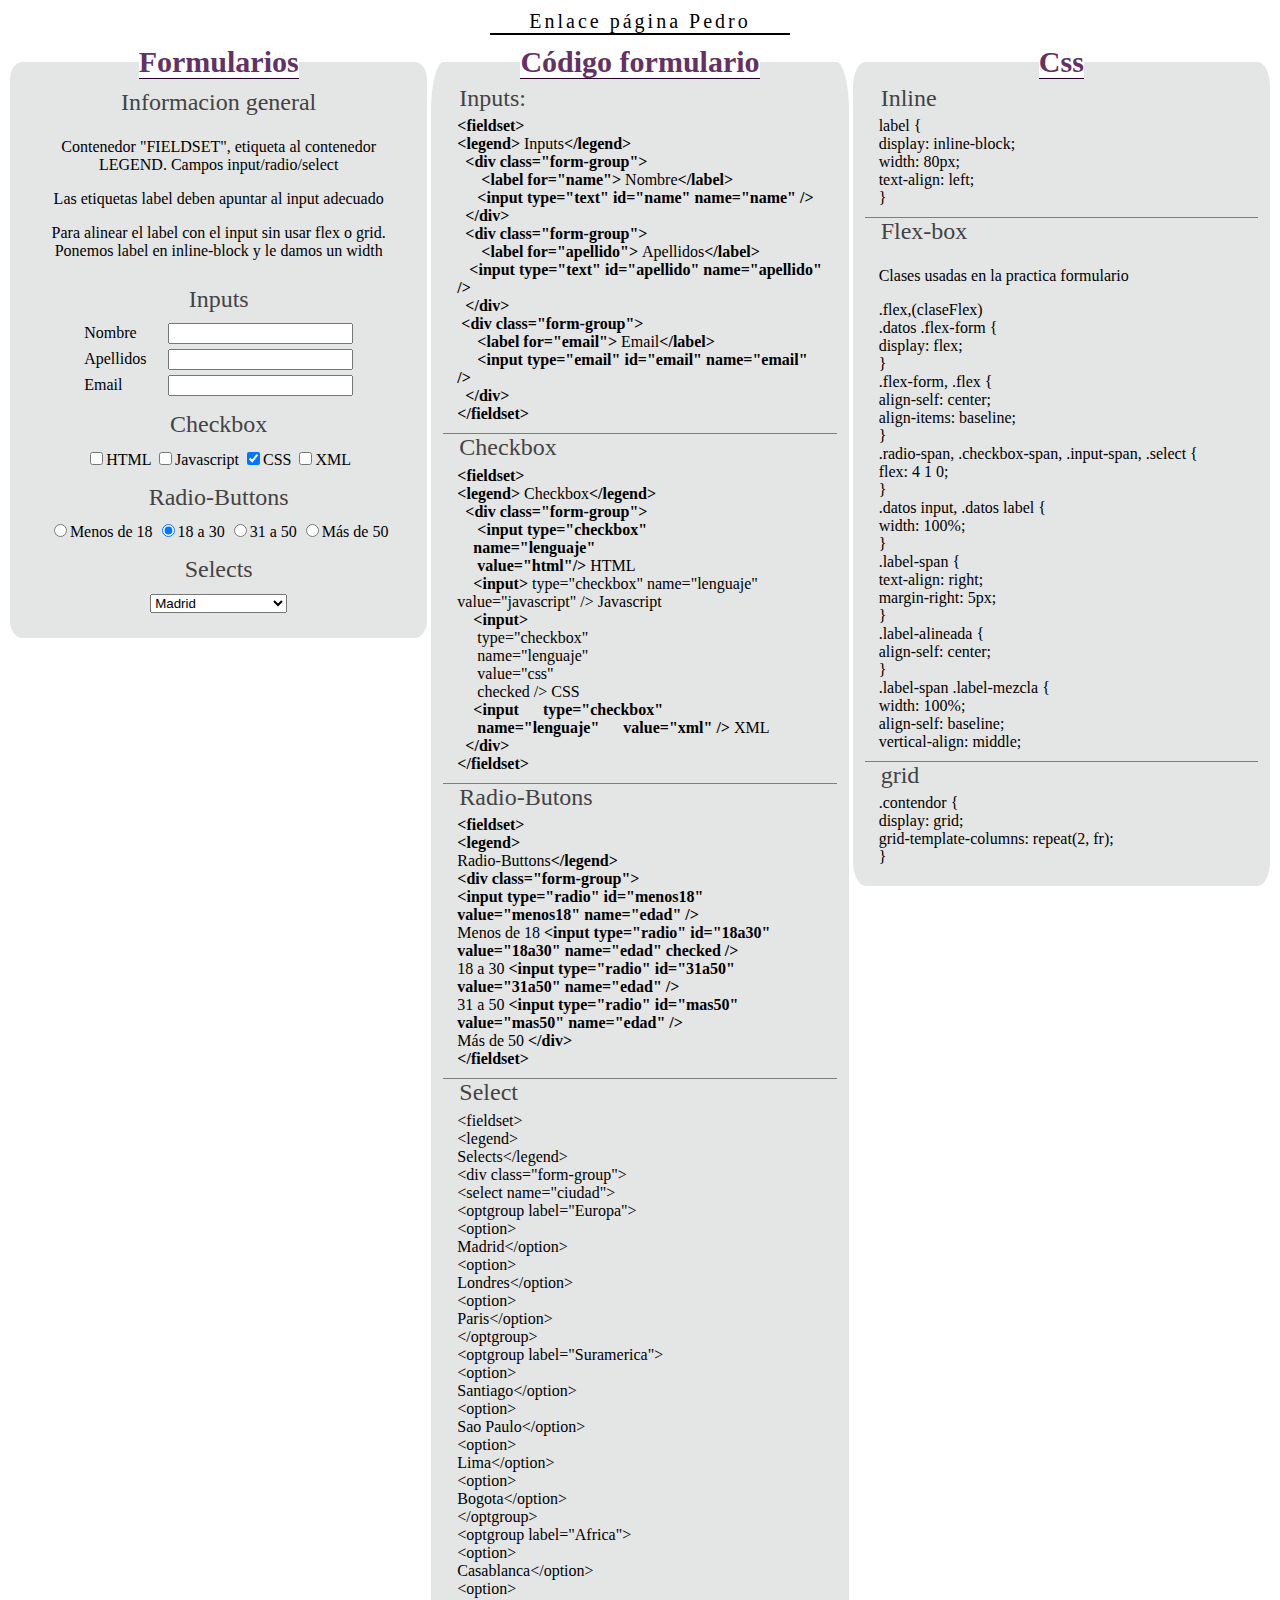
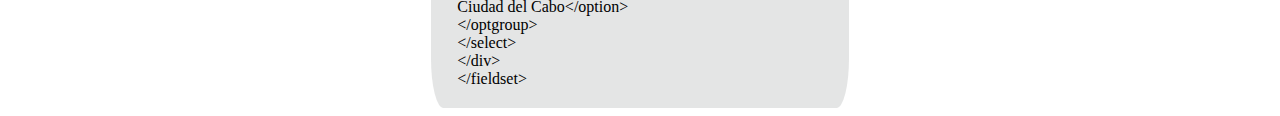
==== paginas/formulario.html @ ae0204e3 "contenido multimedia" ====
<!DOCTYPE html>
<html lang="en">
  <head>
    <meta charset="UTF-8" />
    <meta name="viewport" content="width=device-width, initial-scale=1.0" />
    <title>Document</title>
    <link rel="stylesheet" href="../estilos/estilo-formulario.css" />
    <link rel="stylesheet" href="../estilo.css" />
    <!-- letra -->
    <link rel="preconnect" href="https://fonts.gstatic.com">
    <link href="https://fonts.googleapis.com/css2?family=Crafty+Girls&family=Indie+Flower&display=swap" rel="stylesheet">
    <!-- icono -->
    <link
      rel="stylesheet"
      href="https://cdnjs.cloudflare.com/ajax/libs/font-awesome/5.15.1/css/all.min.css"
      integrity="sha512-+4zCK9k+qNFUR5X+cKL9EIR+ZOhtIloNl9GIKS57V1MyNsYpYcUrUeQc9vNfzsWfV28IaLL3i96P9sdNyeRssA=="
      crossorigin="anonymous"
    />
  </head>
  <body id="body">
    <div class="icono-arriba">
      <a href="#body" class="icono-arriba"><i class="fas fa-3x fa-arrow-alt-circle-up "></i></a>
    </div>
    <div class="icono-atras">
      <a href="../index.html"><i class="fas fa-3x fa-arrow-circle-left"></i></a>
    </div>
    <div class="pagina-pedro">
      <a href="https://pedroprieto.github.io/post/disenyo_formularios/">Enlace página Pedro</a>
    </div>
    <section class="contenido-formulario">
      <div class="formulario">
        <fieldset class="formularios layaout-formulario">
          <legend class="titulo-formulario">
            <span class="span-formulario">Formularios</span>
           
          </legend>

          <fieldset>
            <legend class="">Informacion general</legend>
            <p>
              Contenedor "FIELDSET", etiqueta al contenedor LEGEND. Campos
              input/radio/select
            </p>
            <p>Las etiquetas label deben apuntar al input adecuado</p>
            <p>
              Para alinear el label con el input sin usar flex o grid. Ponemos
              label en inline-block y le damos un width
            </p>
          </fieldset>
          <form action="form">
            <fieldset>
              <legend>Inputs</legend>
              <div class="form-group">
                <label for="name">Nombre</label>
                <input type="text" id="name" name="name" />
              </div>
              <div class="form-group">
                <label for="apellido">Apellidos</label>
                <input type="text" id="apellido" name="apellido" />
              </div>
              <div class="form-group">
                <label for="email">Email</label>
                <input type="email" id="email" name="email" />
              </div>
            </fieldset>
            <!-- input checkbox -->
            <fieldset>
              <legend>Checkbox</legend>
              <div class="form-group">
                <input type="checkbox" name="lenguaje" value="html" />HTML
                <input
                  type="checkbox"
                  name="lenguaje"
                  value="javascript"
                />Javascript
                <input type="checkbox" name="lenguaje" value="css" checked />CSS
                <input type="checkbox" name="lenguaje" value="xml" />XML
              </div>
            </fieldset>
            <!-- Input Radio -->
            <fieldset>
              <legend>Radio-Buttons</legend>
              <div class="form-group">
                <input
                  type="radio"
                  id="menos18"
                  value="menos18"
                  name="edad"
                />Menos de 18
                <input
                  type="radio"
                  id="18a30"
                  value="18a30"
                  name="edad"
                  checked
                />18 a 30
                <input type="radio" id="31a50" value="31a50" name="edad" />31 a
                50
                <input type="radio" id="mas50" value="mas50" name="edad" />Más
                de 50
              </div>
            </fieldset>
            <!-- Select -->
            <fieldset>
              <legend>Selects</legend>
              <div class="form-group">
                <select name="ciudad">
                  <optgroup label="Europa">
                    <option>Madrid</option>
                    <option>Londres</option>
                    <option>Paris</option>
                  </optgroup>
                  <optgroup label="Suramerica">
                    <option>Santiago</option>
                    <option>Sao Paulo</option>
                    <option>Lima</option>
                    <option>Bogota</option>
                  </optgroup>
                  <optgroup label="Africa">
                    <option>Casablanca</option>
                    <option>Ciudad del Cabo</option>
                  </optgroup>
                </select>
              </div>
            </fieldset>
          </form>
        </fieldset>
      </div>
      <div class="formulario formulario-codigo">
        <fieldset class="codigo-formulario">
          <legend class="titulo-formulario">
            <span class="span-codigo">Código formulario</span>
          </legend>
          <fieldset>
            <legend>Inputs:</legend>
            <strong>&lt;fieldset&gt; </strong><br />
            <strong>&lt;legend&gt; </strong>Inputs<strong>&lt;/legend&gt; </strong><br />
            &nbsp; <strong>&lt;div class="form-group"&gt; </strong><br />
            &nbsp;&nbsp; &nbsp;&nbsp; <strong>&lt;label
            for="name"&gt; </strong>Nombre<strong>&lt;/label&gt; </strong><br />
            &nbsp;&nbsp; &nbsp;&nbsp;<strong>&lt;input type="text" id="name" name="name"
            /&gt; </strong><br />
            &nbsp; <strong>&lt;/div&gt; </strong><br />
            &nbsp; <strong>&lt;div class="form-group"&gt; </strong><br />
            &nbsp;&nbsp; &nbsp;&nbsp; <strong>&lt;label
            for="apellido"&gt; </strong>Apellidos<strong>&lt;/label&gt; </strong><br />
            &nbsp;&nbsp; <strong>&lt;input type="text" id="apellido" name="apellido"
            /&gt; </strong><br />
            &nbsp; <strong>&lt;/div&gt; </strong><br />
            &nbsp;<strong>&lt;div class="form-group"&gt; </strong><br />
            &nbsp;&nbsp; &nbsp;&nbsp;<strong>&lt;label
            for="email"&gt; </strong>Email<strong>&lt;/label&gt; </strong><br />
            &nbsp;&nbsp; &nbsp;&nbsp;<strong>&lt;input type="email" id="email"
            name="email" /&gt; </strong><br />
            &nbsp; <strong>&lt;/div&gt; </strong><br />
            <strong>&lt;/fieldset&gt; </strong><br />
          </fieldset>
          <div class="vacio"></div>
          <fieldset>
            <legend>Checkbox</legend>
            <strong>&lt;fieldset&gt; </strong><br />
            <strong>&lt;legend&gt; </strong>Checkbox<strong>&lt;/legend&gt; </strong><br />
            &nbsp; <strong>&lt;div class="form-group"&gt; </strong><br />
            &nbsp;&nbsp;&nbsp;&nbsp; <strong>&lt;input type="checkbox"
            <br />&nbsp;&nbsp;&nbsp;&nbsp;name="lenguaje"
            <br />&nbsp;&nbsp;&nbsp;&nbsp; value="html"/&gt; </strong>HTML<br />
            &nbsp;&nbsp;&nbsp;&nbsp;<strong>&lt;input&gt; </strong> type="checkbox"
            name="lenguaje" value="javascript" /&gt; </strong> Javascript
            &nbsp;&nbsp;&nbsp;&nbsp; <br />&nbsp;&nbsp;&nbsp;&nbsp;<strong>&lt;input&gt; </strong>
            <br />
            &nbsp;&nbsp;&nbsp;&nbsp;&nbsp;type="checkbox" <br />
            &nbsp;&nbsp;&nbsp;&nbsp;&nbsp;name="lenguaje" <br />
            &nbsp;&nbsp;&nbsp;&nbsp;&nbsp;value="css" <br />
            &nbsp;&nbsp;&nbsp;&nbsp;&nbsp;checked /&gt; </strong> CSS<br />
            &nbsp;&nbsp;&nbsp;&nbsp;<strong>&lt;input
            &nbsp;&nbsp;&nbsp;&nbsp;&nbsp;type="checkbox"
            &nbsp;&nbsp;&nbsp;&nbsp;&nbsp;name="lenguaje"&nbsp;&nbsp;&nbsp;&nbsp;&nbsp;
            value="xml" /&gt; </strong>XML<br />
            &nbsp; <strong>&lt;/div&gt; </strong> <br />
            <strong>&lt;/fieldset&gt; </strong> <br />
          </fieldset>
          <div class="vacio"></div>
          <fieldset>
            <legend>Radio-Butons</legend>
            <strong>&lt;fieldset&gt; </strong> <br />
            <strong>&lt;legend&gt; </strong> <br />Radio-Buttons<strong>&lt;/legend&gt; </strong> <br />
            <strong>&lt;div class="form-group"&gt; </strong> <br />
            <strong>&lt;input type="radio" id="menos18" value="menos18" name="edad"
            /&gt; </strong> <br />Menos de 18 <strong>&lt;input type="radio" id="18a30"
            value="18a30" name="edad" checked /&gt; </strong> <br />18 a 30 <strong>&lt;input
            type="radio" id="31a50" value="31a50" name="edad" /&gt; </strong> <br />31 a
            50 <strong>&lt;input type="radio" id="mas50" value="mas50" name="edad" /&gt; </strong>
            <br />Más de 50 <strong>&lt;/div&gt; </strong> <br />
            <strong>&lt;/fieldset&gt; </strong> <br />
          </fieldset>
          <div class="vacio"></div>

          <fieldset>
            <legend>Select</legend>
            &lt;fieldset&gt; <br />
            &lt;legend&gt; <br />Selects&lt;/legend&gt; <br />
            &lt;div class="form-group"&gt; <br />
            &lt;select name="ciudad"&gt; <br />
            &lt;optgroup label="Europa"&gt; <br />
            &lt;option&gt; <br />Madrid&lt;/option&gt; <br />
            &lt;option&gt; <br />Londres&lt;/option&gt; <br />
            &lt;option&gt; <br />Paris&lt;/option&gt; <br />
            &lt;/optgroup&gt; <br />
            &lt;optgroup label="Suramerica"&gt; <br />
            &lt;option&gt; <br />Santiago&lt;/option&gt; <br />
            &lt;option&gt; <br />Sao Paulo&lt;/option&gt; <br />
            &lt;option&gt; <br />Lima&lt;/option&gt; <br />
            &lt;option&gt; <br />Bogota&lt;/option&gt; <br />
            &lt;/optgroup&gt; <br />
            &lt;optgroup label="Africa"&gt; <br />
            &lt;option&gt; <br />Casablanca&lt;/option&gt; <br />
            &lt;option&gt; <br />Ciudad del Cabo&lt;/option&gt; <br />
            &lt;/optgroup&gt; <br />
            &lt;/select&gt; <br />
            &lt;/div&gt; <br />
            &lt;/fieldset&gt; <br />
          </fieldset>
        </fieldset>
      </div>
      <div class="formulario">
        <fieldset class="formulario-css">
          <legend class="titulo-formulario">
            <span class="span-css">Css</span>
          </legend>
          <fieldset>
            <legend>Inline</legend>
            label {<br />
            display: inline-block; <br />
            width: 80px; <br />
            text-align: left;<br />
            }
          </fieldset>
          <div class="vacio"></div>
          <fieldset>
            <legend>Flex-box</legend>
            <p>Clases usadas en la practica formulario</p>
            .flex,(claseFlex)<br />
            .datos .flex-form {<br />
            display: flex;<br />
            }<br />
            .flex-form, .flex {<br />
            align-self: center;<br />
            align-items: baseline;<br />
            }<br />

            .radio-span, .checkbox-span, .input-span, .select {<br />
            flex: 4 1 0;<br />
            }<br />

            .datos input, .datos label {<br />
            width: 100%;<br />

            }<br />
            .label-span {<br />
            text-align: right;<br />
            margin-right: 5px;<br />

            }<br />
            .label-alineada {<br />
            align-self: center; <br />
            }
            <br />
            .label-span .label-mezcla {<br />
            width: 100%; <br />
            align-self: baseline;<br />

            vertical-align: middle;<br />
          </fieldset>
          <div class="vacio"></div>
          <fieldset>
            <legend>grid</legend>
            .contendor {<br />
            display: grid; <br />
            grid-template-columns: repeat(2, fr); <br />

            }
          </fieldset>
        </fieldset>
      </div>
    </section>
  </body>
</html>
---- estilos/estilo-formulario.css ----
.formularios {
    padding: 10px;
    border: 1px solid black;
    text-align: center;
    max-width: 650px;
  }
  
  .form-group {
    margin: 5px;
  }
  
  label {
    display: inline-block;
    width: 80px;
    text-align: left;
  }
  legend {
    color: rgb(68, 67, 67);
  }

  .contenido-formulario {
  
    display: grid;
    grid-template-rows: 1fr;
    grid-template-columns: repeat(3, 1fr);
    align-self: center;
   
  }
  .formulario-css {
    background-color: rgba(152, 158, 158, 0.267);
    border-radius: 3%;
    
    border: none;
  }
  .codigo-formulario {
    background-color: rgba(152, 158, 158, 0.267);
    border-radius: 3%;
    
    border: none;
  }
  .layaout-formulario {
    background-color: rgba(152, 158, 158, 0.267);
    border-radius: 3%;
    border: none;
  }
  .span-css {
    background-color: white;    
    border-bottom: 1px solid   rgb(38, 1, 39);
  
   
  }
  .span-codigo {
    background-color: white;    
    border-bottom: 1px solid   rgb(38, 1, 39);
  
    
  }
  .span-formulario{
    background-color: white;    
    border-bottom: 1px solid   rgb(38, 1, 39);
  }
  fieldset
  {
    border: none;
  }
  .vacio
  {
    border-bottom: 1px solid rgb(126, 125, 125);
  }
 legend
  {
    font-size: 1.5em;
  }
  .titulo-formulario {
    color: rgb(99, 49, 100);
    text-align: center;
    font-weight: bold;
    font-size: 30px!important;  
    
  }
  .pagina-pedro
  {
   text-align: center;
   font-size: 20px;
   letter-spacing: 3px;
   border-bottom: 2px solid black;
   width: 300px;
   margin: 10px auto;
  }
---- estilo.css ----
.contenedor {
  margin: 10px auto;
  font-family: Arial, Helvetica, sans-serif;
}
a {
  text-decoration: none;
  color: black;
}
h1,
h2 {
  text-align: center;
}
ul {
  display: grid;
  grid-template-columns: repeat(6, 1fr);
  align-self: center;
  justify-items: center;
  margin-top: 50px;
  margin-bottom: 100px;
}
li {
  list-style: none;
}
input[type="button"]
{
  background-color: white;
  border: none;
  border-bottom: 1px solid grey;
}
.icono-arriba{
  position: fixed;
  bottom: 20px;
  right: 20px;
  
}
i{
  color: rgb(105, 101, 101);
}
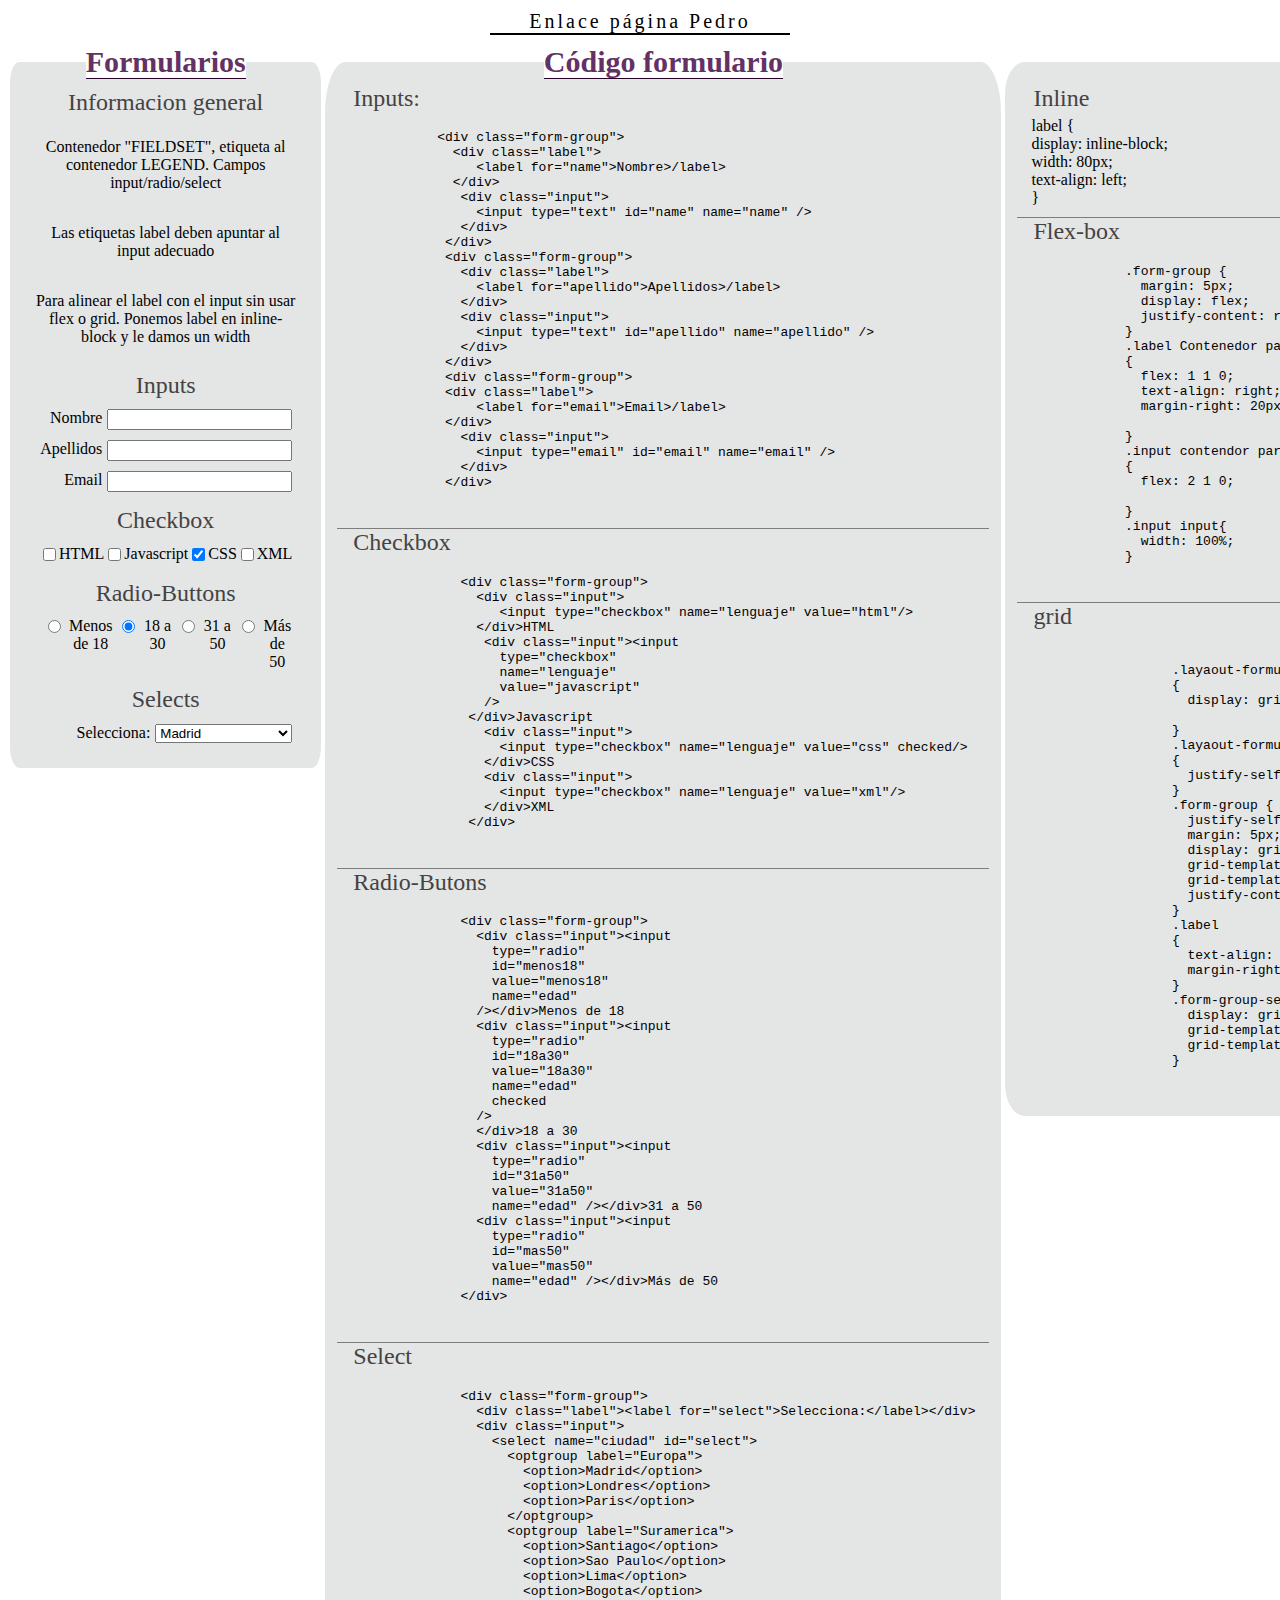
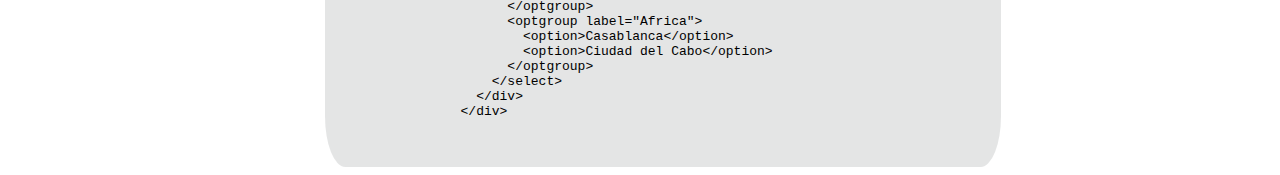
==== commit 52c8d242: "mejorado" ====
--- a/paginas/formulario.html
+++ b/paginas/formulario.html
@@ -7,8 +7,11 @@
     <link rel="stylesheet" href="../estilos/estilo-formulario.css" />
     <link rel="stylesheet" href="../estilo.css" />
     <!-- letra -->
-    <link rel="preconnect" href="https://fonts.gstatic.com">
-    <link href="https://fonts.googleapis.com/css2?family=Crafty+Girls&family=Indie+Flower&display=swap" rel="stylesheet">
+    <link rel="preconnect" href="https://fonts.gstatic.com" />
+    <link
+      href="https://fonts.googleapis.com/css2?family=Crafty+Girls&family=Indie+Flower&display=swap"
+      rel="stylesheet"
+    />
     <!-- icono -->
     <link
       rel="stylesheet"
@@ -19,20 +22,23 @@
   </head>
   <body id="body">
     <div class="icono-arriba">
-      <a href="#body" class="icono-arriba"><i class="fas fa-3x fa-arrow-alt-circle-up "></i></a>
+      <a href="#body" class="icono-arriba"
+        ><i class="fas fa-3x fa-arrow-alt-circle-up"></i
+      ></a>
     </div>
     <div class="icono-atras">
       <a href="../index.html"><i class="fas fa-3x fa-arrow-circle-left"></i></a>
     </div>
     <div class="pagina-pedro">
-      <a href="https://pedroprieto.github.io/post/disenyo_formularios/">Enlace página Pedro</a>
+      <a href="https://pedroprieto.github.io/post/disenyo_formularios/"
+        >Enlace página Pedro</a
+      >
     </div>
     <section class="contenido-formulario">
       <div class="formulario">
         <fieldset class="formularios layaout-formulario">
           <legend class="titulo-formulario">
             <span class="span-formulario">Formularios</span>
-           
           </legend>
 
           <fieldset>
@@ -51,76 +57,109 @@
             <fieldset>
               <legend>Inputs</legend>
               <div class="form-group">
-                <label for="name">Nombre</label>
-                <input type="text" id="name" name="name" />
+                <div class="label">
+                  <label for="name">Nombre</label>
+                </div>
+                <div class="input">
+                  <input type="text" id="name" name="name" />
+                </div>
               </div>
               <div class="form-group">
-                <label for="apellido">Apellidos</label>
-                <input type="text" id="apellido" name="apellido" />
+                <div class="label">
+                  <label for="apellido">Apellidos</label>
+                </div>
+                <div class="input">
+                  <input type="text" id="apellido" name="apellido" />
+                </div>
               </div>
               <div class="form-group">
-                <label for="email">Email</label>
-                <input type="email" id="email" name="email" />
+                <div class="label">
+                  <label for="email">Email</label>
+                </div>
+                <div class="input">
+                  <input type="email" id="email" name="email" />
+                </div>
               </div>
             </fieldset>
             <!-- input checkbox -->
             <fieldset>
               <legend>Checkbox</legend>
-              <div class="form-group">
-                <input type="checkbox" name="lenguaje" value="html" />HTML
-                <input
-                  type="checkbox"
-                  name="lenguaje"
-                  value="javascript"
-                />Javascript
-                <input type="checkbox" name="lenguaje" value="css" checked />CSS
-                <input type="checkbox" name="lenguaje" value="xml" />XML
+              <div class="form-group form-group-seleccion">
+                <div class="input">
+                  <input type="checkbox" name="lenguaje" value="html" />
+                </div>
+                HTML
+                <div class="input">
+                  <input type="checkbox" name="lenguaje" value="javascript" />
+                </div>
+                Javascript
+                <div class="input">
+                  <input type="checkbox" name="lenguaje" value="css" checked />
+                </div>
+                CSS
+                <div class="input">
+                  <input type="checkbox" name="lenguaje" value="xml" />
+                </div>
+                XML
               </div>
             </fieldset>
             <!-- Input Radio -->
             <fieldset>
               <legend>Radio-Buttons</legend>
-              <div class="form-group">
-                <input
-                  type="radio"
-                  id="menos18"
-                  value="menos18"
-                  name="edad"
-                />Menos de 18
-                <input
-                  type="radio"
-                  id="18a30"
-                  value="18a30"
-                  name="edad"
-                  checked
-                />18 a 30
-                <input type="radio" id="31a50" value="31a50" name="edad" />31 a
-                50
-                <input type="radio" id="mas50" value="mas50" name="edad" />Más
-                de 50
+              <div class="form-group form-group-seleccion">
+                <div class="input">
+                  <input
+                    type="radio"
+                    id="menos18"
+                    value="menos18"
+                    name="edad"
+                  />
+                </div>
+                Menos de 18
+                <div class="input">
+                  <input
+                    type="radio"
+                    id="18a30"
+                    value="18a30"
+                    name="edad"
+                    checked
+                  />
+                </div>
+                18 a 30
+                <div class="input">
+                  <input type="radio" id="31a50" value="31a50" name="edad" />
+                </div>
+                31 a 50
+                <div class="input">
+                  <input type="radio" id="mas50" value="mas50" name="edad" />
+                </div>
+                Más de 50
               </div>
             </fieldset>
             <!-- Select -->
             <fieldset>
               <legend>Selects</legend>
               <div class="form-group">
-                <select name="ciudad">
-                  <optgroup label="Europa">
-                    <option>Madrid</option>
-                    <option>Londres</option>
-                    <option>Paris</option>
-                  </optgroup>
-                  <optgroup label="Suramerica">
-                    <option>Santiago</option>
-                    <option>Sao Paulo</option>
-                    <option>Lima</option>
-                    <option>Bogota</option>
-                  </optgroup>
-                  <optgroup label="Africa">
-                    <option>Casablanca</option>
-                    <option>Ciudad del Cabo</option>
-                  </optgroup>
-                </select>
+                <div class="label"><label for="select">Selecciona:</label></div>
+                <div class="input">
+                  <select name="ciudad" id="select">
+                    <optgroup label="Europa">
+                      <option>Madrid</option>
+                      <option>Londres</option>
+                      <option>Paris</option>
+                    </optgroup>
+                    <optgroup label="Suramerica">
+                      <option>Santiago</option>
+                      <option>Sao Paulo</option>
+                      <option>Lima</option>
+                      <option>Bogota</option>
+                    </optgroup>
+                    <optgroup label="Africa">
+                      <option>Casablanca</option>
+                      <option>Ciudad del Cabo</option>
+                    </optgroup>
+                  </select>
+                </div>
               </div>
             </fieldset>
           </form>
@@ -133,92 +172,117 @@
           </legend>
           <fieldset>
             <legend>Inputs:</legend>
-            <strong>&lt;fieldset&gt; </strong><br />
-            <strong>&lt;legend&gt; </strong>Inputs<strong>&lt;/legend&gt; </strong><br />
-            &nbsp; <strong>&lt;div class="form-group"&gt; </strong><br />
-            &nbsp;&nbsp; &nbsp;&nbsp; <strong>&lt;label
-            for="name"&gt; </strong>Nombre<strong>&lt;/label&gt; </strong><br />
-            &nbsp;&nbsp; &nbsp;&nbsp;<strong>&lt;input type="text" id="name" name="name"
-            /&gt; </strong><br />
-            &nbsp; <strong>&lt;/div&gt; </strong><br />
-            &nbsp; <strong>&lt;div class="form-group"&gt; </strong><br />
-            &nbsp;&nbsp; &nbsp;&nbsp; <strong>&lt;label
-            for="apellido"&gt; </strong>Apellidos<strong>&lt;/label&gt; </strong><br />
-            &nbsp;&nbsp; <strong>&lt;input type="text" id="apellido" name="apellido"
-            /&gt; </strong><br />
-            &nbsp; <strong>&lt;/div&gt; </strong><br />
-            &nbsp;<strong>&lt;div class="form-group"&gt; </strong><br />
-            &nbsp;&nbsp; &nbsp;&nbsp;<strong>&lt;label
-            for="email"&gt; </strong>Email<strong>&lt;/label&gt; </strong><br />
-            &nbsp;&nbsp; &nbsp;&nbsp;<strong>&lt;input type="email" id="email"
-            name="email" /&gt; </strong><br />
-            &nbsp; <strong>&lt;/div&gt; </strong><br />
-            <strong>&lt;/fieldset&gt; </strong><br />
+            <pre>
+           &lt;div class="form-group"&gt;
+             &lt;div class="label"&gt;
+                &lt;label for="name"&gt;Nombre&gt;/label&gt;
+             &lt;/div&gt;
+              &lt;div class="input"&gt;
+                &lt;input type="text" id="name" name="name" /&gt;
+              &lt;/div&gt;
+            &lt;/div&gt;
+            &lt;div class="form-group"&gt;
+              &lt;div class="label"&gt;
+                &lt;label for="apellido"&gt;Apellidos&gt;/label&gt;
+              &lt;/div&gt;
+              &lt;div class="input"&gt;
+                &lt;input type="text" id="apellido" name="apellido" /&gt;
+              &lt;/div&gt;
+            &lt;/div&gt;
+            &lt;div class="form-group"&gt;
+            &lt;div class="label"&gt;
+                &lt;label for="email"&gt;Email&gt;/label&gt;
+            &lt;/div&gt;
+              &lt;div class="input"&gt;
+                &lt;input type="email" id="email" name="email" /&gt;
+              &lt;/div&gt;
+            &lt;/div&gt;
+          </pre
+            >
           </fieldset>
           <div class="vacio"></div>
           <fieldset>
             <legend>Checkbox</legend>
-            <strong>&lt;fieldset&gt; </strong><br />
-            <strong>&lt;legend&gt; </strong>Checkbox<strong>&lt;/legend&gt; </strong><br />
-            &nbsp; <strong>&lt;div class="form-group"&gt; </strong><br />
-            &nbsp;&nbsp;&nbsp;&nbsp; <strong>&lt;input type="checkbox"
-            <br />&nbsp;&nbsp;&nbsp;&nbsp;name="lenguaje"
-            <br />&nbsp;&nbsp;&nbsp;&nbsp; value="html"/&gt; </strong>HTML<br />
-            &nbsp;&nbsp;&nbsp;&nbsp;<strong>&lt;input&gt; </strong> type="checkbox"
-            name="lenguaje" value="javascript" /&gt; </strong> Javascript
-            &nbsp;&nbsp;&nbsp;&nbsp; <br />&nbsp;&nbsp;&nbsp;&nbsp;<strong>&lt;input&gt; </strong>
-            <br />
-            &nbsp;&nbsp;&nbsp;&nbsp;&nbsp;type="checkbox" <br />
-            &nbsp;&nbsp;&nbsp;&nbsp;&nbsp;name="lenguaje" <br />
-            &nbsp;&nbsp;&nbsp;&nbsp;&nbsp;value="css" <br />
-            &nbsp;&nbsp;&nbsp;&nbsp;&nbsp;checked /&gt; </strong> CSS<br />
-            &nbsp;&nbsp;&nbsp;&nbsp;<strong>&lt;input
-            &nbsp;&nbsp;&nbsp;&nbsp;&nbsp;type="checkbox"
-            &nbsp;&nbsp;&nbsp;&nbsp;&nbsp;name="lenguaje"&nbsp;&nbsp;&nbsp;&nbsp;&nbsp;
-            value="xml" /&gt; </strong>XML<br />
-            &nbsp; <strong>&lt;/div&gt; </strong> <br />
-            <strong>&lt;/fieldset&gt; </strong> <br />
+            <pre>
+              &lt;div class="form-group"&gt;
+                &lt;div class="input"&gt;
+                   &lt;input type="checkbox" name="lenguaje" value="html"/&gt;
+                &lt;/div&gt;HTML
+                 &lt;div class="input"&gt;&lt;input
+                   type="checkbox"
+                   name="lenguaje"
+                   value="javascript"
+                 /&gt;
+               &lt;/div&gt;Javascript
+                 &lt;div class="input"&gt;
+                   &lt;input type="checkbox" name="lenguaje" value="css" checked/&gt;
+                 &lt;/div&gt;CSS
+                 &lt;div class="input"&gt;
+                   &lt;input type="checkbox" name="lenguaje" value="xml"/&gt;
+                 &lt;/div&gt;XML
+               &lt;/div&gt;
+            </pre>
           </fieldset>
           <div class="vacio"></div>
           <fieldset>
             <legend>Radio-Butons</legend>
-            <strong>&lt;fieldset&gt; </strong> <br />
-            <strong>&lt;legend&gt; </strong> <br />Radio-Buttons<strong>&lt;/legend&gt; </strong> <br />
-            <strong>&lt;div class="form-group"&gt; </strong> <br />
-            <strong>&lt;input type="radio" id="menos18" value="menos18" name="edad"
-            /&gt; </strong> <br />Menos de 18 <strong>&lt;input type="radio" id="18a30"
-            value="18a30" name="edad" checked /&gt; </strong> <br />18 a 30 <strong>&lt;input
-            type="radio" id="31a50" value="31a50" name="edad" /&gt; </strong> <br />31 a
-            50 <strong>&lt;input type="radio" id="mas50" value="mas50" name="edad" /&gt; </strong>
-            <br />Más de 50 <strong>&lt;/div&gt; </strong> <br />
-            <strong>&lt;/fieldset&gt; </strong> <br />
+            <pre>
+              &lt;div class="form-group"&gt;
+                &lt;div class="input"&gt;&lt;input
+                  type="radio"
+                  id="menos18"
+                  value="menos18"
+                  name="edad"
+                /&gt;&lt;/div&gt;Menos de 18
+                &lt;div class="input"&gt;&lt;input
+                  type="radio"
+                  id="18a30"
+                  value="18a30"
+                  name="edad"
+                  checked
+                /&gt;
+                &lt;/div&gt;18 a 30
+                &lt;div class="input"&gt;&lt;input 
+                  type="radio" 
+                  id="31a50" 
+                  value="31a50"
+                  name="edad" /&gt;&lt;/div&gt;31 a 50
+                &lt;div class="input"&gt;&lt;input 
+                  type="radio" 
+                  id="mas50" 
+                  value="mas50"
+                  name="edad" /&gt;&lt;/div&gt;Más de 50
+              &lt;/div&gt;
+            </pre>
           </fieldset>
           <div class="vacio"></div>
 
           <fieldset>
             <legend>Select</legend>
-            &lt;fieldset&gt; <br />
-            &lt;legend&gt; <br />Selects&lt;/legend&gt; <br />
-            &lt;div class="form-group"&gt; <br />
-            &lt;select name="ciudad"&gt; <br />
-            &lt;optgroup label="Europa"&gt; <br />
-            &lt;option&gt; <br />Madrid&lt;/option&gt; <br />
-            &lt;option&gt; <br />Londres&lt;/option&gt; <br />
-            &lt;option&gt; <br />Paris&lt;/option&gt; <br />
-            &lt;/optgroup&gt; <br />
-            &lt;optgroup label="Suramerica"&gt; <br />
-            &lt;option&gt; <br />Santiago&lt;/option&gt; <br />
-            &lt;option&gt; <br />Sao Paulo&lt;/option&gt; <br />
-            &lt;option&gt; <br />Lima&lt;/option&gt; <br />
-            &lt;option&gt; <br />Bogota&lt;/option&gt; <br />
-            &lt;/optgroup&gt; <br />
-            &lt;optgroup label="Africa"&gt; <br />
-            &lt;option&gt; <br />Casablanca&lt;/option&gt; <br />
-            &lt;option&gt; <br />Ciudad del Cabo&lt;/option&gt; <br />
-            &lt;/optgroup&gt; <br />
-            &lt;/select&gt; <br />
-            &lt;/div&gt; <br />
-            &lt;/fieldset&gt; <br />
+            <pre>
+              &lt;div class="form-group"&gt;
+                &lt;div class="label"&gt;&lt;label for="select"&gt;Selecciona:&lt;/label&gt;&lt;/div&gt;
+                &lt;div class="input"&gt;
+                  &lt;select name="ciudad" id="select"&gt;
+                    &lt;optgroup label="Europa"&gt;
+                      &lt;option&gt;Madrid&lt;/option&gt;
+                      &lt;option&gt;Londres&lt;/option&gt;
+                      &lt;option&gt;Paris&lt;/option&gt;
+                    &lt;/optgroup&gt;
+                    &lt;optgroup label="Suramerica"&gt;
+                      &lt;option&gt;Santiago&lt;/option&gt;
+                      &lt;option&gt;Sao Paulo&lt;/option&gt;
+                      &lt;option&gt;Lima&lt;/option&gt;
+                      &lt;option&gt;Bogota&lt;/option&gt;
+                    &lt;/optgroup&gt;
+                    &lt;optgroup label="Africa"&gt;
+                      &lt;option&gt;Casablanca&lt;/option&gt;
+                      &lt;option&gt;Ciudad del Cabo&lt;/option&gt;
+                    &lt;/optgroup&gt;
+                  &lt;/select&gt;
+                &lt;/div&gt;
+              &lt;/div&gt;
+            </pre>
           </fieldset>
         </fieldset>
       </div>
@@ -238,47 +302,62 @@
           <div class="vacio"></div>
           <fieldset>
             <legend>Flex-box</legend>
-            <p>Clases usadas en la practica formulario</p>
-            .flex,(claseFlex)<br />
-            .datos .flex-form {<br />
-            display: flex;<br />
-            }<br />
-            .flex-form, .flex {<br />
-            align-self: center;<br />
-            align-items: baseline;<br />
-            }<br />
-
-            .radio-span, .checkbox-span, .input-span, .select {<br />
-            flex: 4 1 0;<br />
-            }<br />
-
-            .datos input, .datos label {<br />
-            width: 100%;<br />
-
-            }<br />
-            .label-span {<br />
-            text-align: right;<br />
-            margin-right: 5px;<br />
-
-            }<br />
-            .label-alineada {<br />
-            align-self: center; <br />
-            }
-            <br />
-            .label-span .label-mezcla {<br />
-            width: 100%; <br />
-            align-self: baseline;<br />
-
-            vertical-align: middle;<br />
+            <pre>
+            .form-group {
+              margin: 5px;
+              display: flex;
+              justify-content: row;
+            }
+            .label <span>Contenedor para label</span>
+            {
+              flex: 1 1 0;
+              text-align: right;
+              margin-right: 20px;
+              
+            }
+            .input <span>contendor para input</span>
+            {
+              flex: 2 1 0;
+            
+            }
+            .input input{
+              width: 100%;
+            }
+          </pre>
           </fieldset>
           <div class="vacio"></div>
           <fieldset>
             <legend>grid</legend>
-            .contendor {<br />
-            display: grid; <br />
-            grid-template-columns: repeat(2, fr); <br />
-
-            }
+            <pre>
+              
+                  .layaout-formulario fieldset
+                  {
+                    display: grid;
+                  
+                  }
+                  .layaout-formulario legend
+                  {
+                    justify-self: start;
+                  }                  
+                  .form-group {
+                    justify-self: self-start;
+                    margin: 5px;
+                    display: grid;
+                    grid-template-rows: 1fr;
+                    grid-template-columns: 1fr 1fr;
+                    justify-content: center;
+                  }
+                  .label
+                  {  
+                    text-align: right;
+                    margin-right: 5px;                    
+                  }
+                  .form-group-seleccion{
+                    display: grid;
+                    grid-template-rows: 1fr;
+                    grid-template-columns:repeat(8, 1fr);                    
+                  }
+            </pre>
           </fieldset>
         </fieldset>
       </div>
--- a/estilos/estilo-formulario.css
+++ b/estilos/estilo-formulario.css
@@ -1,24 +1,53 @@
-
+/* estilos formulario */
 .formularios {
     padding: 10px;
     border: 1px solid black;
     text-align: center;
     max-width: 650px;
   }
+  .layaout-formulario fieldset
+  {
+    display: grid;
+   
+  }
+  .layaout-formulario legend
+  {
+   justify-self: start;
+  }
   
   .form-group {
+    justify-self: self-start;
     margin: 5px;
+    display: grid;
+    grid-template-rows: 1fr;
+    grid-template-columns: 1fr 1fr;
+    justify-content: center;
+  }
+  .label
+  {  
+   text-align: right;
+   margin-right: 5px;
+    
+  }
+  .form-group-seleccion{
+    display: grid;
+    grid-template-rows: 1fr;
+    grid-template-columns:repeat(8, 1fr);
+    
+  }
+  .input
+  {
+   
+   
+  }
+  .input input{
+   
   }
   
-  label {
-    display: inline-block;
-    width: 80px;
-    text-align: left;
-  }
-  legend {
+ legend {
     color: rgb(68, 67, 67);
   }
-
+/* estilos para alienar la pagina con 3 columnas */
   .contenido-formulario {
   
     display: grid;
@@ -79,12 +108,4 @@
     font-size: 30px!important;  
     
   }
-  .pagina-pedro
-  {
-   text-align: center;
-   font-size: 20px;
-   letter-spacing: 3px;
-   border-bottom: 2px solid black;
-   width: 300px;
-   margin: 10px auto;
-  }
+  
--- a/estilo.css
+++ b/estilo.css
@@ -1,5 +1,5 @@
 .contenedor {
-  margin: 10px auto;
+  margin: 10px auto; 
   font-family: Arial, Helvetica, sans-serif;
 }
 a {
@@ -27,12 +27,54 @@
   border: none;
   border-bottom: 1px solid grey;
 }
+/* Icono flecha */
 .icono-arriba{
   position: fixed;
   bottom: 20px;
   right: 20px;
   
 }
+/* color flecha icono */
 i{
-  color: rgb(105, 101, 101);
-}+  color: rgba(105, 101, 101, 0.541);
+}
+.imagenes{
+ margin: 0 auto;
+  max-width: 700px;
+}
+img{
+  width: 100%;
+}
+.contenedor-card{
+  
+  display: flex;
+  flex-direction: row;
+  flex-wrap: wrap; 
+  margin-right: 5px; 
+  justify-content: center;
+ 
+}
+.imagen-relativa
+{
+margin-left: -20px;;
+}
+.card
+{
+margin-right: 25px;
+  padding: 15px;
+  width: 400px;
+  border: 1px solid #ccc;
+  box-shadow: 2px 5px rgb(134, 132, 132);
+}
+.card h2{
+  border-bottom: 1px solid #ccc;
+}
+.pagina-pedro
+{
+ text-align: center;
+ font-size: 20px;
+ letter-spacing: 3px;
+ border-bottom: 2px solid black;
+ width: 300px;
+ margin: 10px auto;
+}
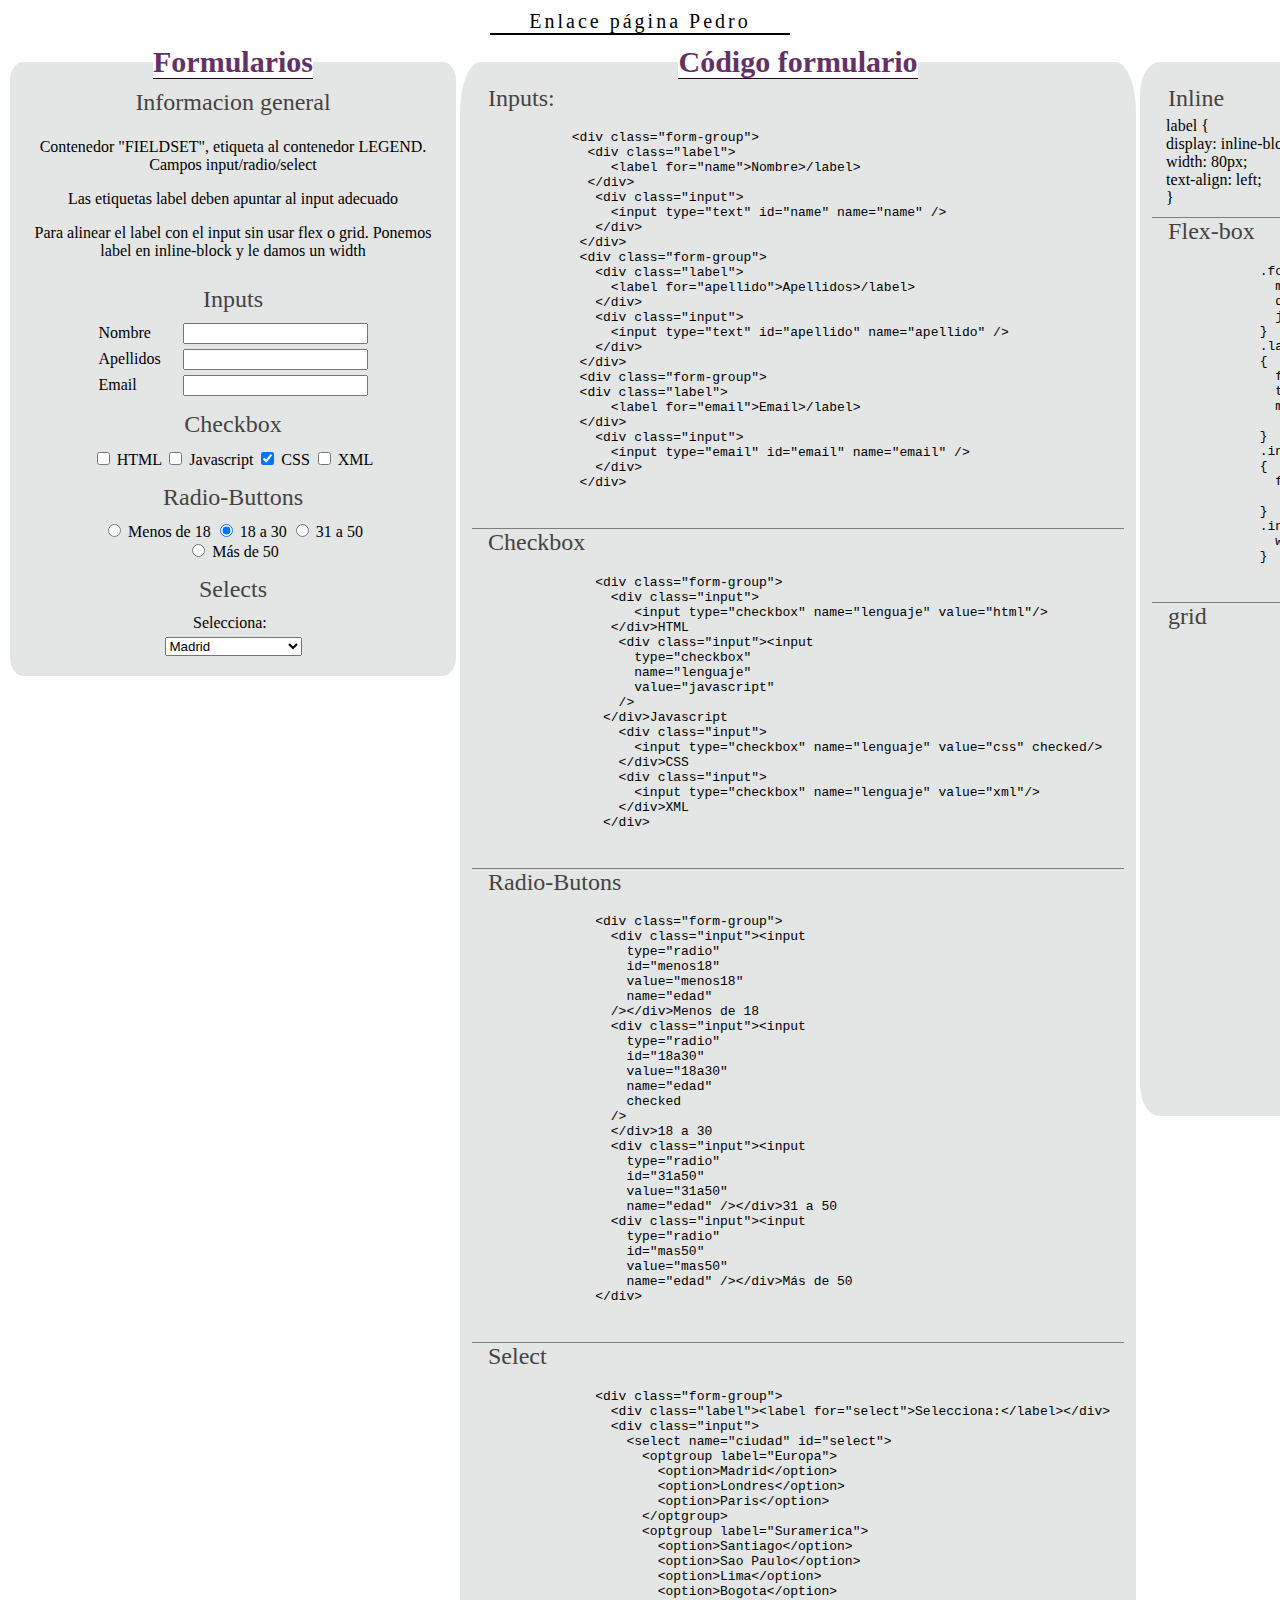
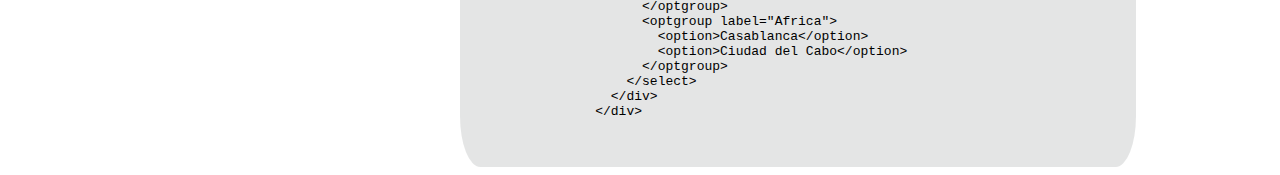
==== commit 5cab7e41: "arreglado seccion formulario" ====
--- a/paginas/formulario.html
+++ b/paginas/formulario.html
@@ -57,49 +57,47 @@
             <fieldset>
               <legend>Inputs</legend>
               <div class="form-group">
-                <div class="label">
+                
                   <label for="name">Nombre</label>
-                </div>
-                <div class="input">
+                
+                
                   <input type="text" id="name" name="name" />
-                </div>
+               
               </div>
               <div class="form-group">
-                <div class="label">
+                
                   <label for="apellido">Apellidos</label>
-                </div>
-                <div class="input">
+                
                   <input type="text" id="apellido" name="apellido" />
-                </div>
+                
               </div>
               <div class="form-group">
-                <div class="label">
+                
                   <label for="email">Email</label>
-                </div>
-                <div class="input">
+               
                   <input type="email" id="email" name="email" />
-                </div>
+                
               </div>
             </fieldset>
             <!-- input checkbox -->
             <fieldset>
               <legend>Checkbox</legend>
               <div class="form-group form-group-seleccion">
-                <div class="input">
+                
                   <input type="checkbox" name="lenguaje" value="html" />
-                </div>
+                
                 HTML
-                <div class="input">
+                
                   <input type="checkbox" name="lenguaje" value="javascript" />
-                </div>
+                
                 Javascript
-                <div class="input">
+                
                   <input type="checkbox" name="lenguaje" value="css" checked />
-                </div>
+                
                 CSS
-                <div class="input">
+                
                   <input type="checkbox" name="lenguaje" value="xml" />
-                </div>
+                
                 XML
               </div>
             </fieldset>
@@ -107,16 +105,16 @@
             <fieldset>
               <legend>Radio-Buttons</legend>
               <div class="form-group form-group-seleccion">
-                <div class="input">
+                
                   <input
                     type="radio"
                     id="menos18"
                     value="menos18"
                     name="edad"
                   />
-                </div>
+                
                 Menos de 18
-                <div class="input">
+                
                   <input
                     type="radio"
                     id="18a30"
@@ -124,15 +122,15 @@
                     name="edad"
                     checked
                   />
-                </div>
+                
                 18 a 30
-                <div class="input">
+                
                   <input type="radio" id="31a50" value="31a50" name="edad" />
-                </div>
+                
                 31 a 50
                 <div class="input">
                   <input type="radio" id="mas50" value="mas50" name="edad" />
-                </div>
+                
                 Más de 50
               </div>
             </fieldset>
@@ -140,8 +138,8 @@
             <fieldset>
               <legend>Selects</legend>
               <div class="form-group">
-                <div class="label"><label for="select">Selecciona:</label></div>
-                <div class="input">
+                <label for="select">Selecciona:</label></div>
+                
                   <select name="ciudad" id="select">
                     <optgroup label="Europa">
                       <option>Madrid</option>
@@ -159,7 +157,7 @@
                       <option>Ciudad del Cabo</option>
                     </optgroup>
                   </select>
-                </div>
+              
               </div>
             </fieldset>
           </form>
--- a/estilos/estilo-formulario.css
+++ b/estilos/estilo-formulario.css
@@ -1,60 +1,30 @@
-/* estilos formulario */
+
 .formularios {
     padding: 10px;
     border: 1px solid black;
     text-align: center;
     max-width: 650px;
   }
-  .layaout-formulario fieldset
-  {
+  
+
+  legend {
+    color: rgb(68, 67, 67);
+  }
+
+  .contenido-formulario {  
     display: grid;
-   
+    grid-template-rows: 1fr;
+    grid-template-columns:450px repeat(2, 1fr);   
+    align-self: center;   
   }
-  .layaout-formulario legend
-  {
-   justify-self: start;
+  .form-group {
+    margin: 5px;
   }
   
-  .form-group {
-    justify-self: self-start;
-    margin: 5px;
-    display: grid;
-    grid-template-rows: 1fr;
-    grid-template-columns: 1fr 1fr;
-    justify-content: center;
-  }
-  .label
-  {  
-   text-align: right;
-   margin-right: 5px;
-    
-  }
-  .form-group-seleccion{
-    display: grid;
-    grid-template-rows: 1fr;
-    grid-template-columns:repeat(8, 1fr);
-    
-  }
-  .input
-  {
-   
-   
-  }
-  .input input{
-   
-  }
-  
- legend {
-    color: rgb(68, 67, 67);
-  }
-/* estilos para alienar la pagina con 3 columnas */
-  .contenido-formulario {
-  
-    display: grid;
-    grid-template-rows: 1fr;
-    grid-template-columns: repeat(3, 1fr);
-    align-self: center;
-   
+  label {
+    display: inline-block;
+    width: 80px;
+    text-align: left;
   }
   .formulario-css {
     background-color: rgba(152, 158, 158, 0.267);
@@ -65,7 +35,6 @@
   .codigo-formulario {
     background-color: rgba(152, 158, 158, 0.267);
     border-radius: 3%;
-    
     border: none;
   }
   .layaout-formulario {
